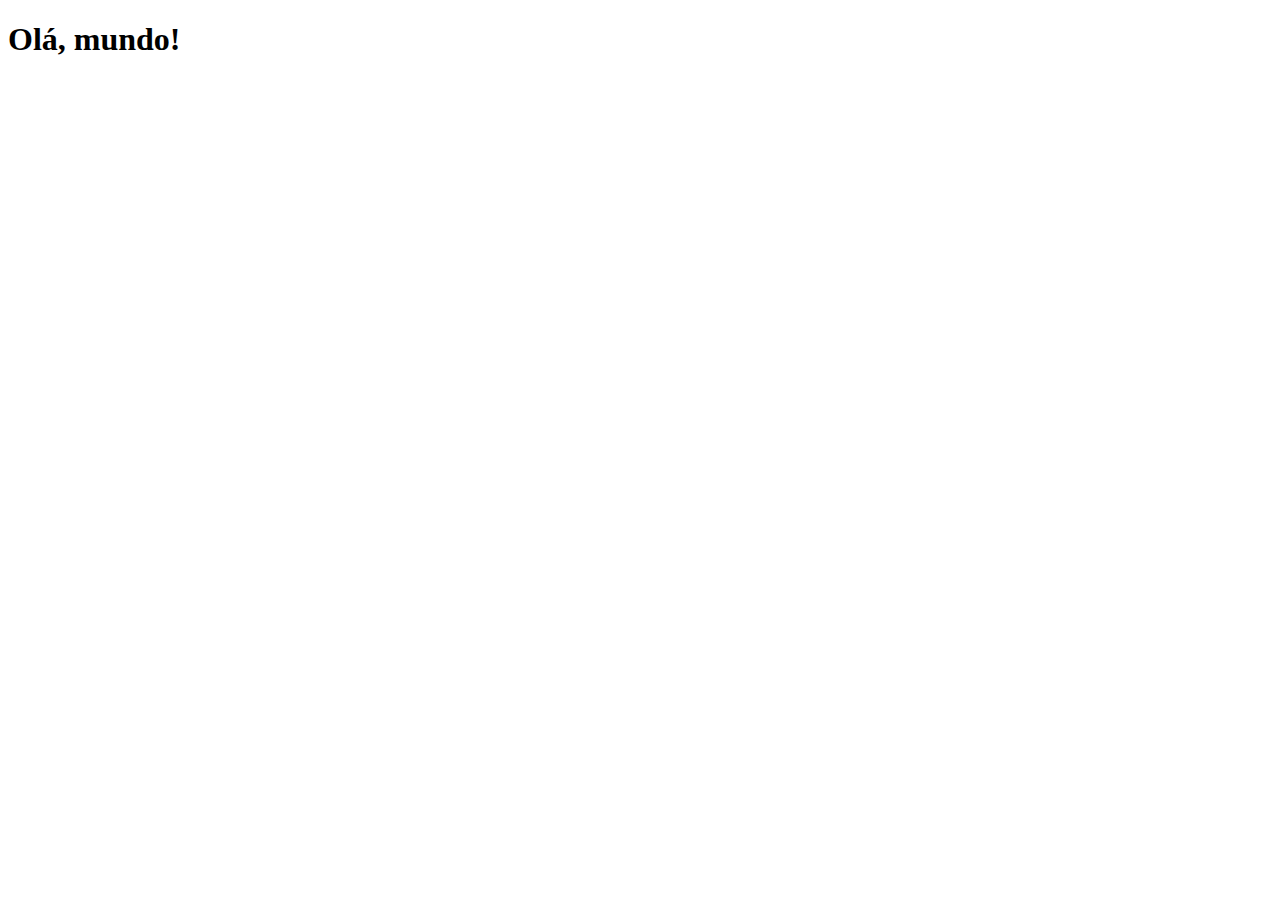
==== codigo/index.html @ eb16d74e "Estrutura inicial" ====
<!DOCTYPE html>
<html lang="pt-BR">
<head>
    <!-- Meta tags Obrigatórias -->
    <meta charset="UTF-8">
    <meta name="viewport" content="width=device-width, initial-scale=1, shrink-to-fit=no">

    <!-- Bootstrap CSS -->
    <link rel="stylesheet" href="https://stackpath.bootstrapcdn.com/bootstrap/4.1.3/css/bootstrap.min.css" integrity="sha384-MCw98/SFnGE8fJT3GXwEOngsV7Zt27NXFoaoApmYm81iuXoPkFOJwJ8ERdknLPMO" crossorigin="anonymous">
    <title>Brickin - Home</title>
</head>
<body>
    <h1>Olá, mundo!</h1>

    
    <!-- Bootstrap JavaScript -->
    <script src="https://code.jquery.com/jquery-3.3.1.slim.min.js" integrity="sha384-q8i/X+965DzO0rT7abK41JStQIAqVgRVzpbzo5smXKp4YfRvH+8abtTE1Pi6jizo" crossorigin="anonymous"></script>
    <script src="https://cdnjs.cloudflare.com/ajax/libs/popper.js/1.14.3/umd/popper.min.js" integrity="sha384-ZMP7rVo3mIykV+2+9J3UJ46jBk0WLaUAdn689aCwoqbBJiSnjAK/l8WvCWPIPm49" crossorigin="anonymous"></script>
    <script src="https://stackpath.bootstrapcdn.com/bootstrap/4.1.3/js/bootstrap.min.js" integrity="sha384-ChfqqxuZUCnJSK3+MXmPNIyE6ZbWh2IMqE241rYiqJxyMiZ6OW/JmZQ5stwEULTy" crossorigin="anonymous"></script>
  </body>
</html>
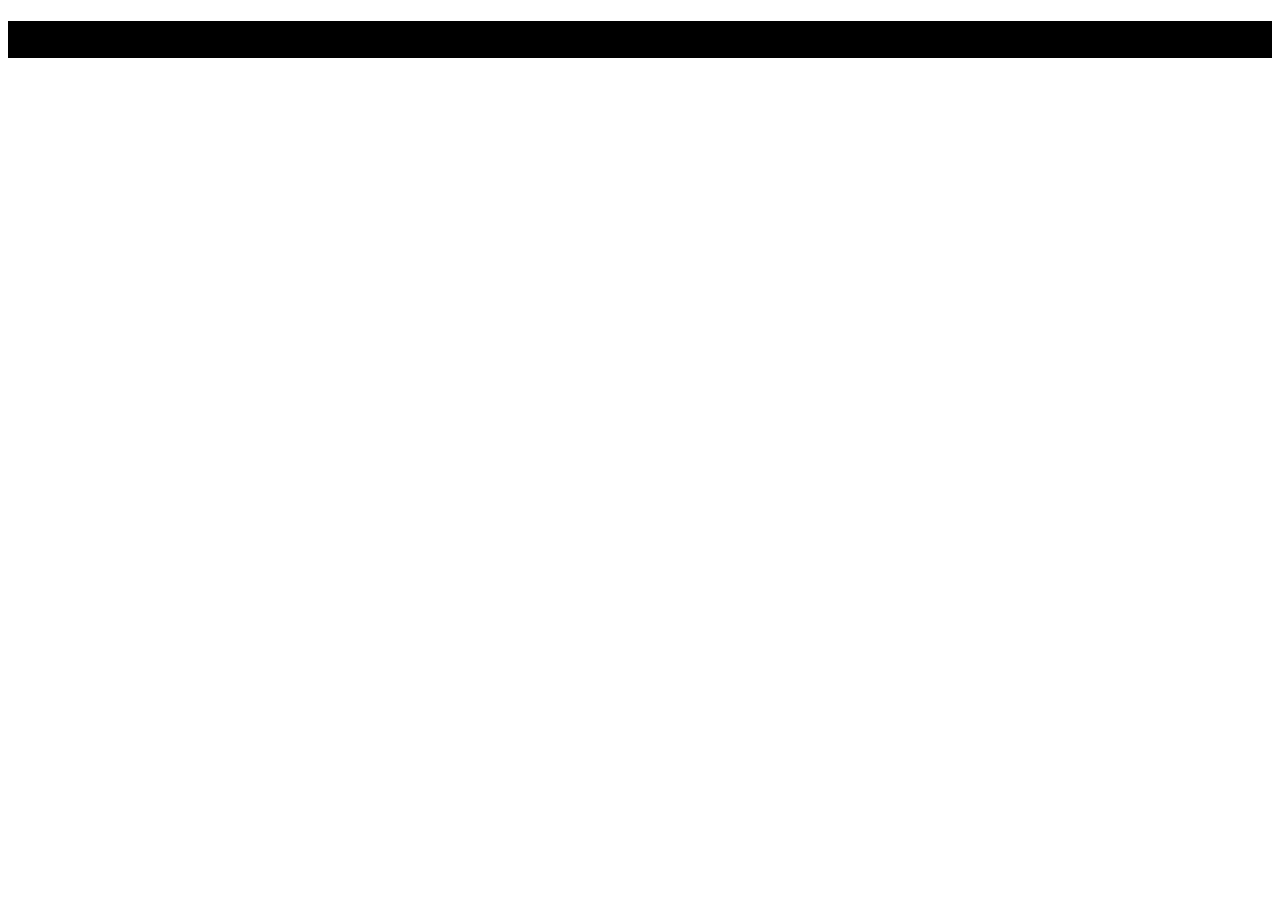
==== commit 7d9384c8: "Link de css e javascript" ====
--- a/codigo/index.html
+++ b/codigo/index.html
@@ -7,12 +7,15 @@
 
     <!-- Bootstrap CSS -->
     <link rel="stylesheet" href="https://stackpath.bootstrapcdn.com/bootstrap/4.1.3/css/bootstrap.min.css" integrity="sha384-MCw98/SFnGE8fJT3GXwEOngsV7Zt27NXFoaoApmYm81iuXoPkFOJwJ8ERdknLPMO" crossorigin="anonymous">
+    <!-- Meu CSS -->
+    <link rel="stylesheet" href="css/style.css">
     <title>Brickin - Home</title>
 </head>
 <body>
     <h1>Olá, mundo!</h1>
 
-    
+    <!-- Meu javascript -->
+    <script src="js/script.js"></script>
     <!-- Bootstrap JavaScript -->
     <script src="https://code.jquery.com/jquery-3.3.1.slim.min.js" integrity="sha384-q8i/X+965DzO0rT7abK41JStQIAqVgRVzpbzo5smXKp4YfRvH+8abtTE1Pi6jizo" crossorigin="anonymous"></script>
     <script src="https://cdnjs.cloudflare.com/ajax/libs/popper.js/1.14.3/umd/popper.min.js" integrity="sha384-ZMP7rVo3mIykV+2+9J3UJ46jBk0WLaUAdn689aCwoqbBJiSnjAK/l8WvCWPIPm49" crossorigin="anonymous"></script>
--- a/codigo/css/style.css
+++ b/codigo/css/style.css
@@ -0,0 +1,3 @@
+h1{
+    background-color: black;
+}